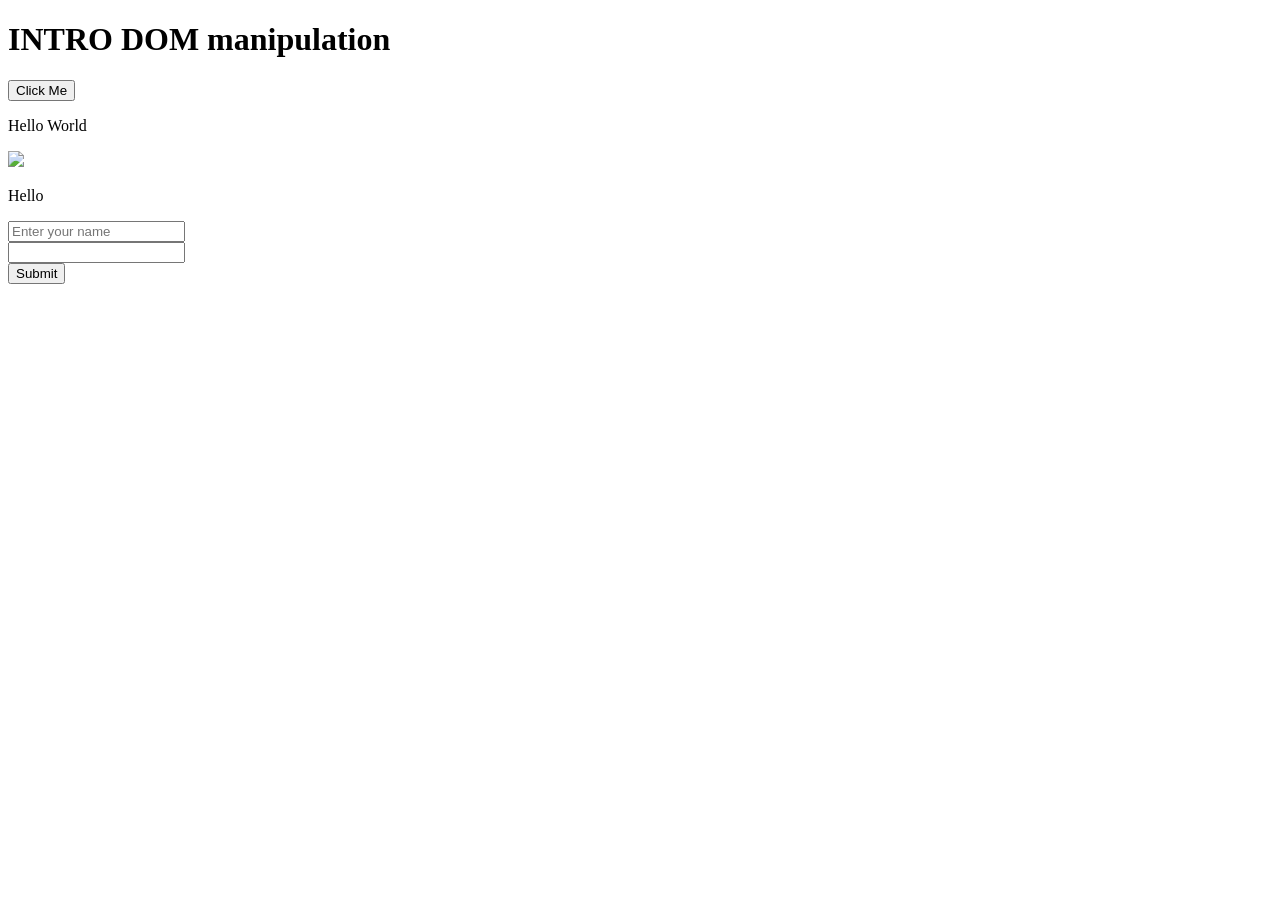
==== web dev 2/index.html @ f364a33d "Added code" ====
<!DOCTYPE html>
<html lang="en">
<head>
    <meta charset="UTF-8">
    <title>DOM Introduction</title>
</head>
<body>

    <h1>INTRO DOM manipulation </h1>

    
    <button id="btn">Click Me</button>
    <p id="text">Hello World</p>

    
    <img id="img1" src="image1.jpg" width="200">

    
    <p id="styleText">Hello</p>

    <form>
        <input type="text" placeholder="Enter your name"><br>
        <input type="password"><br>
        <input type="submit" value="Submit">
    </form>
    <script src="script.js"></script>
</body>
</html>
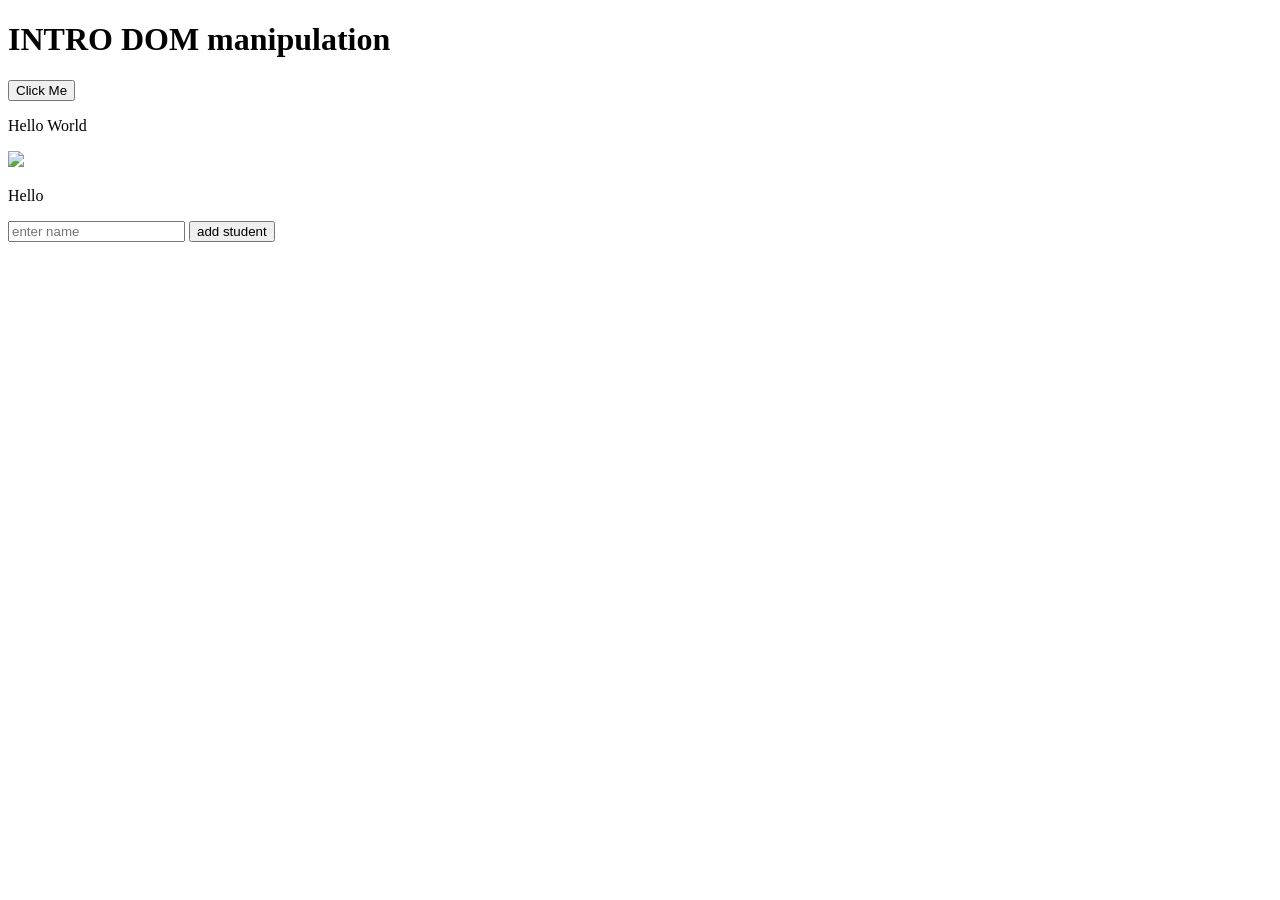
==== commit 890fdae0: "new code" ====
--- a/web dev 2/index.html
+++ b/web dev 2/index.html
@@ -4,6 +4,16 @@
     <meta charset="UTF-8">
     <title>DOM Introduction</title>
 </head>
+<style>
+    li{
+        background-color: aqua;
+        width:300px;
+        display: flex;
+        justify-content: space-between;
+        margin:5px;
+    }
+
+</style>
 <body>
 
     <h1>INTRO DOM manipulation </h1>
@@ -19,10 +29,14 @@
     <p id="styleText">Hello</p>
 
     <form>
-        <input type="text" placeholder="Enter your name"><br>
+        <!-- <input type="text" placeholder="Enter your name"><br>
         <input type="password"><br>
-        <input type="submit" value="Submit">
+        <input type="submit" value="Submit"> -->
     </form>
+
+    <input type="text" id="name" placeholder="enter name">
+    <button class="btn">add student</button>
+    <div class="list"></div>
     <script src="script.js"></script>
 </body>
 </html>
